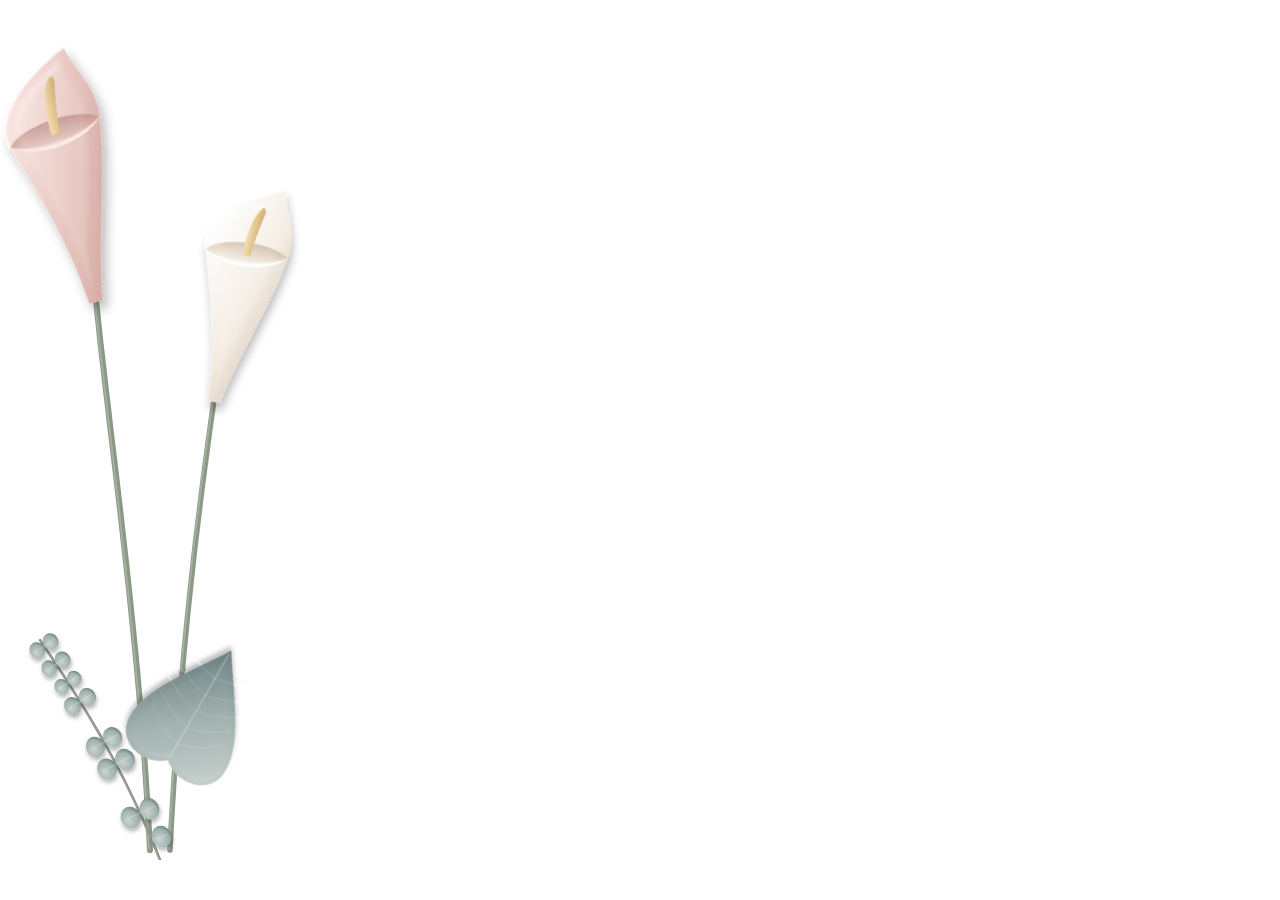
==== tools/art/callas.html @ f714b1f6 "Rebuild in velvet-curtain style with lace heart, frames and florals Recreates the structure of the r" ====
<!doctype html>
<html data-scale="1.6"><head><meta charset="utf-8"><style>html,body{margin:0;background:transparent}#art{display:block;width:300px;height:860px}</style></head>
<body>
<!-- Две каллы на длинных стеблях (у рамки с адресом) -->
<svg id="art" viewBox="0 0 300 860" xmlns="http://www.w3.org/2000/svg"></svg>
<script src="ornament.js"></script><script src="flora.js"></script>
<script>
  const svg = document.getElementById('art'); const defs = setupDefs(svg); const g = el('g', {}, svg);
  seedRnd(9);
  stemBez(g, [150, 850], [140, 640], [110, 440], [96, 300], 6, '#8b9884');
  stemBez(g, [170, 850], [180, 650], [200, 500], [214, 400], 5.5, '#8b9884');
  eucalyptus(defs, g, bez([160, 860], [120, 760], [80, 700], [40, 640], 30), 12);
  calla(defs, g, 96, 302, 1.15, -14, 'blush');
  calla(defs, g, 214, 402, 1.0, 12, 'ivory');
  anthLeaf(defs, g, 168, 760, .55, -150, 'euca');
</script></body></html>
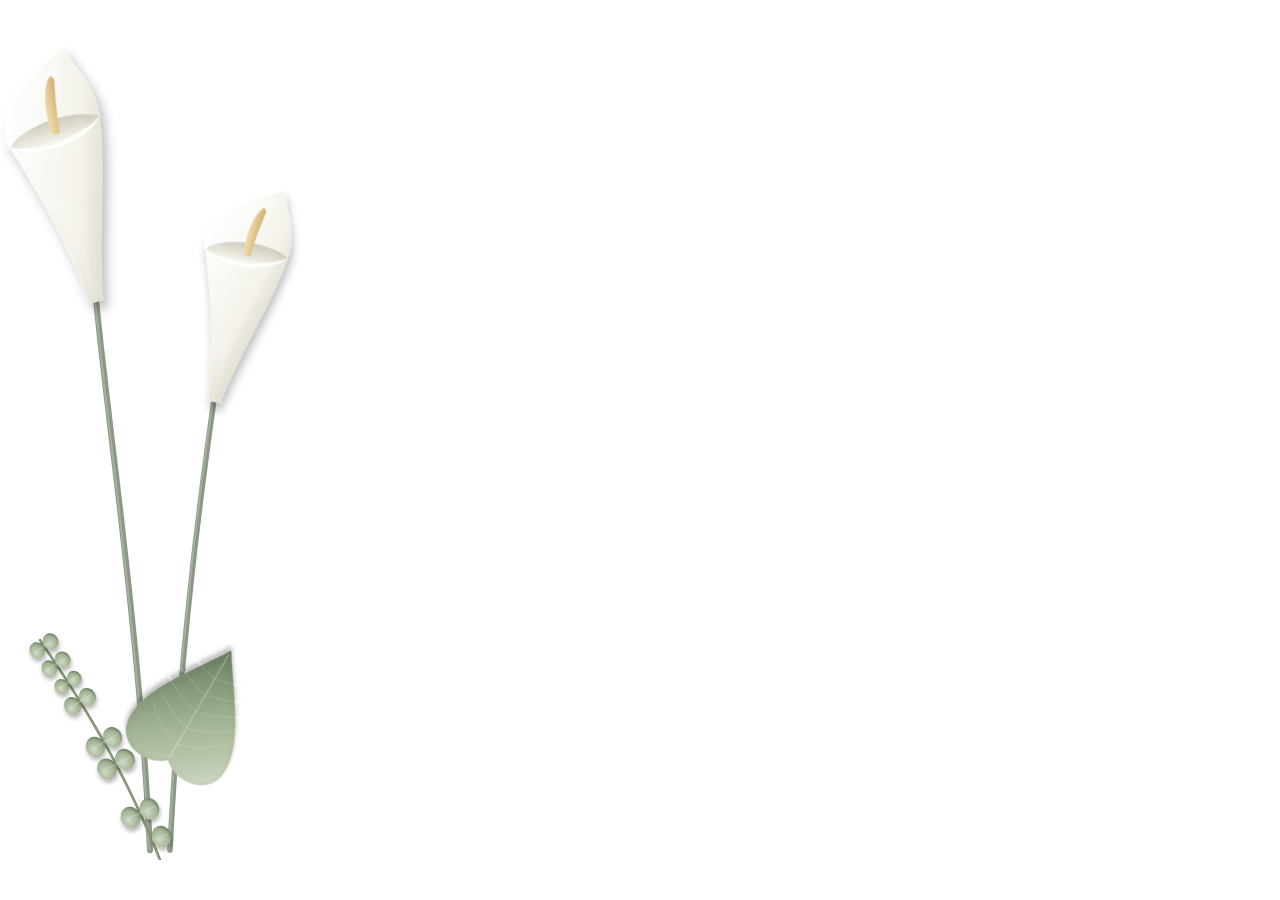
==== commit d1701ed6: "Restyle to olive velvet reference look with layered motion design Card face: dark olive velvet curta" ====
--- a/tools/art/callas.html
+++ b/tools/art/callas.html
@@ -10,7 +10,7 @@
   stemBez(g, [150, 850], [140, 640], [110, 440], [96, 300], 6, '#8b9884');
   stemBez(g, [170, 850], [180, 650], [200, 500], [214, 400], 5.5, '#8b9884');
   eucalyptus(defs, g, bez([160, 860], [120, 760], [80, 700], [40, 640], 30), 12);
-  calla(defs, g, 96, 302, 1.15, -14, 'blush');
-  calla(defs, g, 214, 402, 1.0, 12, 'ivory');
+  calla(defs, g, 96, 302, 1.15, -14, 'white');
+  calla(defs, g, 214, 402, 1.0, 12, 'white');
   anthLeaf(defs, g, 168, 760, .55, -150, 'euca');
 </script></body></html>
